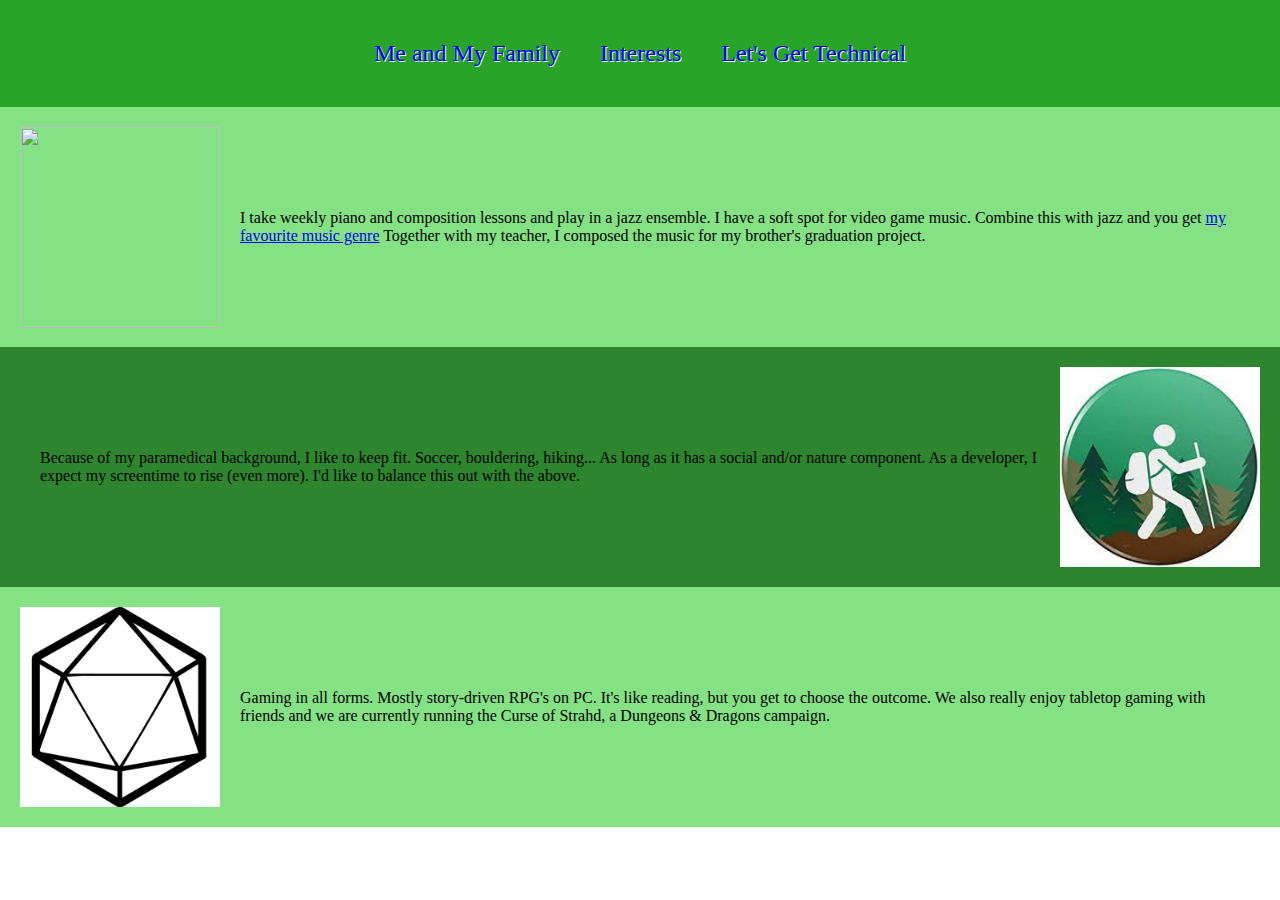
==== interests.html @ 7eac56c5 "Cloned Webpage" ====
<!DOCTYPE html>
<html lang="en">
  <head>
    <meta charset="utf-8">
    <title>Interests</title>
    <link rel='stylesheet' href='styles.css'/>
  </head>
  <body>
    <header class="navigation-container2">
      <nav class="navigation2">
          <a href="me-and-my-family.html">Me and My Family</a>
          <a href="interests.html">Interests</a>
          <a href="lets-get-technical.html">Let's Get Technical</a>
      </nav>
    </header>
    <article class="interests">
      <section class="piano">
        <img src='images/jazz.jpg'/>
        <h1 hidden="true">Piano & Singing</h1>
          <p>I take weekly piano and composition lessons and play in a jazz ensemble. I have a soft spot for video game music. Combine this with jazz and you get <a href="https://www.youtube.com/watch?v=-4OxmD4AocU&t=0s">my favourite music genre</a>
            Together with my teacher, I composed the music for my brother's graduation project. </p>
      </section>
      <section class="sports">
      <img src='images/Hiking.jfif'/>
      <h1 hidden="true">Sports</h1>
        <p>Because of my paramedical background, I like to keep fit. Soccer, bouldering, hiking... As long as it has a social and/or nature component.
           As a developer, I expect my screentime to rise (even more). I'd like to balance this out with the above.</p>
      </section>
      <section class="gaming">
      <img src='images/dnd.jpg'/>
      <h1 hidden="true">Gaming</h1>
        <p>Gaming in all forms. Mostly story-driven RPG's on PC. It's like reading, but you get to choose the outcome. We also really enjoy tabletop gaming with friends and we are currently running the Curse of Strahd, a Dungeons & Dragons campaign.</p>
      </section>
    </article>
  </body>
</html>
---- styles.css ----
* {
  margin: 0;
  padding: 0;
  box-sizing: border-box;
  font-family: "Georgia", Times, serif;
}

.navigation-container, .navigation-container2, .navigation-container3{
  display: flex;
  justify-content: center;
  background-color: #ffcc99;
  padding: 20px 0;
}

.navigation-container2{
  background-color: #28a428;
}

.navigation-container3{
  background-color: #1a8cff;
}

.navigation, .navigation2, .navigation3{
  display: flex;
  font-size: 24px;
  color: white;
  text-shadow: 1px 1px #f2f2f2;
  font-family: "Georgia", Times, serif;
  justify-content: space-between;
}


.navigation a, .navigation2 a, .navigation3 a{
  padding: 20px;
  text-decoration: none;
}

.navigation a:hover{
  background-color: #E08B52;
}

.navigation2 a:hover{
  background-color: #00802b;
}

.navigation3 a:hover{
  background-color: #0052cc;
}

h1{
  font-size: 32px;
  text-shadow: 1px 1px #fff;
  font-family: "Georgia", Times, serif;
}

h2{
  font-size: 24px;
  text-shadow: 1px 1px #fff;
}

.meandmyfamily, .interests, .technical{
  display: flex;
  flex-wrap: wrap;
  overflow: auto;
}

.me, .ellen, .arthur, .familie{
  height: 350px;
  display: flex;
  justify-content: center;
  align-items: center;
  background-color:  #ffe5cc;
  overflow: hidden;
}

.piano,.gaming, .sports{
  justify-content: center;
  align-items: center;
  background-color:  #84e184;
  overflow: hidden;
  padding: 20px;
}

.header, .difference, .chords, .reason{
  justify-content: center;
  align-items: center;
  background-color:  #1a8cff;
  overflow: hidden;
  padding: 20px;
}

.piano p,.gaming p, .sports p{
  padding: 20px;
}

.sports{
  background-color: #2d862d
}

.arthur{
  background-color:  #ffcc99;
}

.header, .chords, aside{
  background-color: #80b3ff;
}

.ellen, .familie{
  flex-direction: row-reverse
}

.me h1, .ellen h2, .arthur h2, .familie h2{
  padding-bottom: 20px;
  display: flex;
  justify-content: center;
}

.me p, .ellen p, .arthur p, .familie p{
  display: flex;
  align-items: flex-end;
  padding: 0px 20px 0px 20px;
}


.me img, .familie img, .ellen img, .arthur img{
  width: 100%;
  height: 100%;
}

.sports img, .piano img, .gaming img{
  display: block;
  margin: 0 auto;
}


.ellen img{
  width: 60%;
}

.arthur img{
  width: 30%;
}

.family{
  height: 950px;
  display: flex;
  justify-content: center;
  flex-direction: column;
  background-color:  #ffcc99;
}

.family h1{
  height: 50px;
  display: flex;
  justify-content: center;
  align-items: center;
}

.gaming img, .sports img, .piano img{
  height: 200px;
  width: 200px;
  margin: 0 auto;
}

aside{
  padding-top: 20px;
}


@media only screen and (min-width: 960px) {
  .me, .ellen, .arthur, .familie{
    height: 300px;
    display: flex;
    justify-content: center;
    align-items: center;
    background-color:  #ffe5cc;
  }

    .arthur{
      background-color:  #ffcc99;
    }

    .ellen, .familie{
      flex-direction: row-reverse
    }

    .interests{
      display: flex;
      justify-content: space-between;
    }

    .piano,.gaming, .sports{
      display: flex;
      flex-direction: row;
      align-self: flex-end;
      justify-content: flex-start;
      width:100%;
    }

    .sports{
      flex-direction: row-reverse;
    }
  }
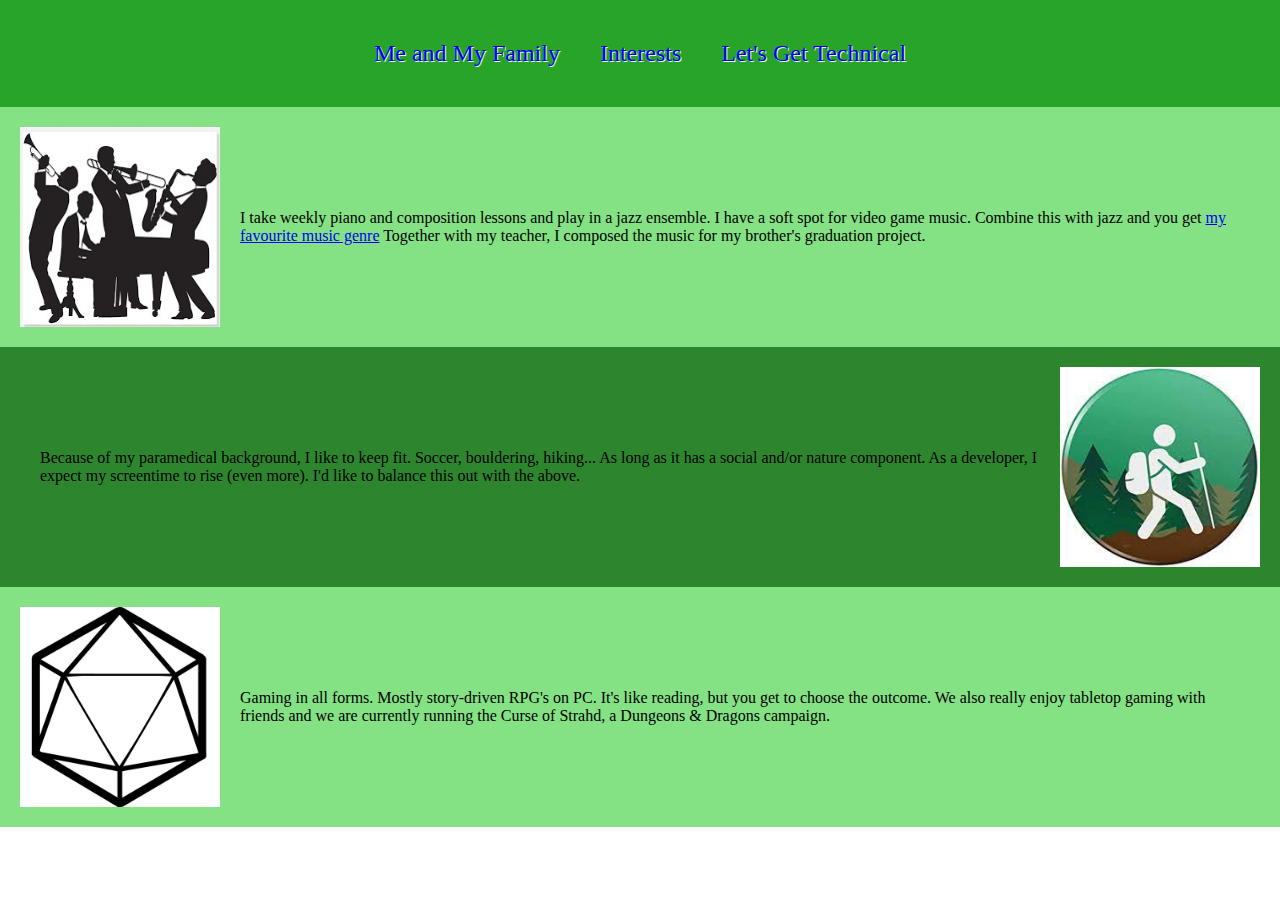
==== commit 2795c3dc: "More Naming Issues" ====
--- a/interests.html
+++ b/interests.html
@@ -8,14 +8,14 @@
   <body>
     <header class="navigation-container2">
       <nav class="navigation2">
-          <a href="me-and-my-family.html">Me and My Family</a>
+          <a href="index.html">Me and My Family</a>
           <a href="interests.html">Interests</a>
           <a href="lets-get-technical.html">Let's Get Technical</a>
       </nav>
     </header>
     <article class="interests">
       <section class="piano">
-        <img src='images/jazz.jpg'/>
+        <img src='images/Jazz.jpg'/>
         <h1 hidden="true">Piano & Singing</h1>
           <p>I take weekly piano and composition lessons and play in a jazz ensemble. I have a soft spot for video game music. Combine this with jazz and you get <a href="https://www.youtube.com/watch?v=-4OxmD4AocU&t=0s">my favourite music genre</a>
             Together with my teacher, I composed the music for my brother's graduation project. </p>
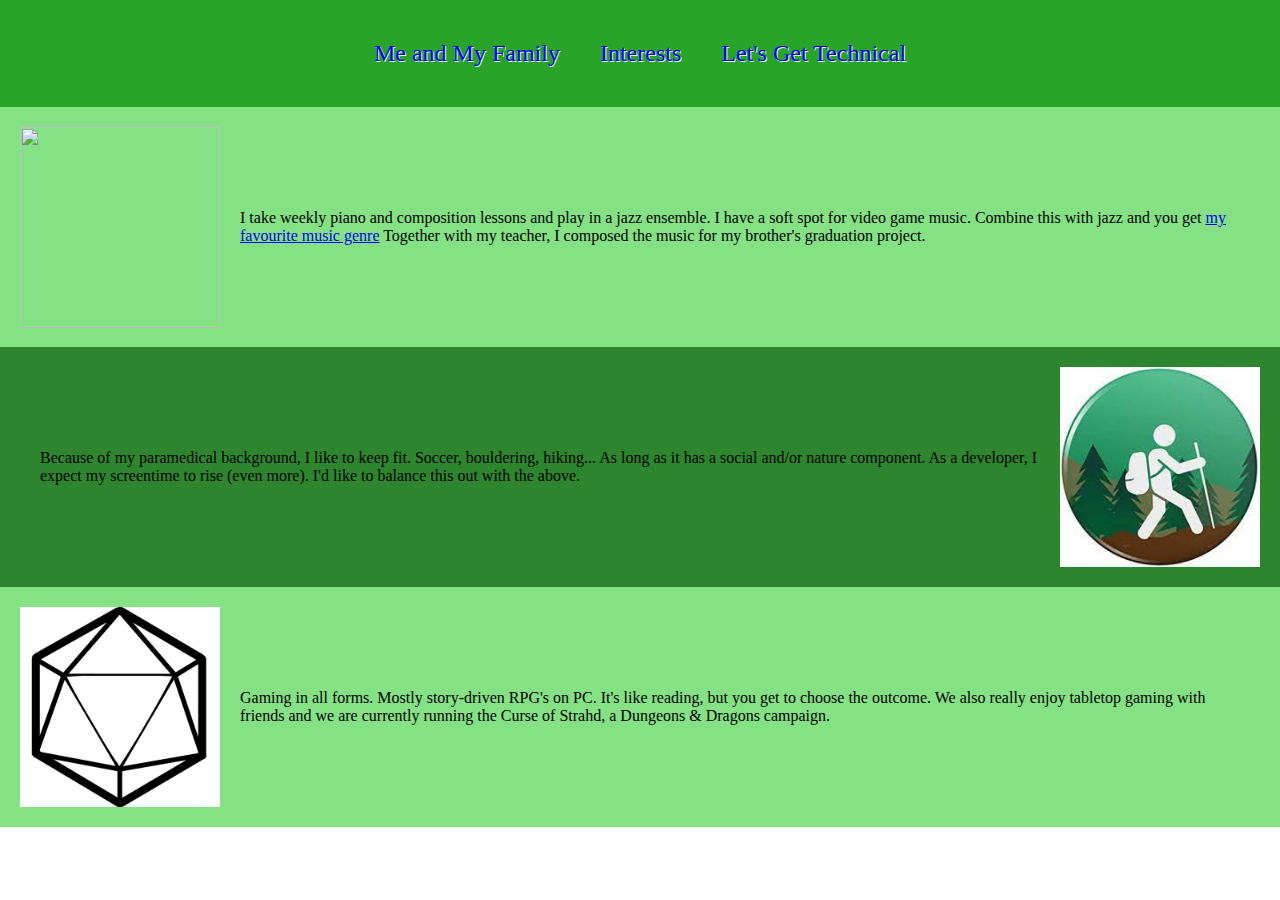
==== commit c146808d: "More Naming Issues" ====
--- a/interests.html
+++ b/interests.html
@@ -15,7 +15,7 @@
     </header>
     <article class="interests">
       <section class="piano">
-        <img src='images/Jazz.jpg'/>
+        <img src='images/jazz.jpg'/>
         <h1 hidden="true">Piano & Singing</h1>
           <p>I take weekly piano and composition lessons and play in a jazz ensemble. I have a soft spot for video game music. Combine this with jazz and you get <a href="https://www.youtube.com/watch?v=-4OxmD4AocU&t=0s">my favourite music genre</a>
             Together with my teacher, I composed the music for my brother's graduation project. </p>
